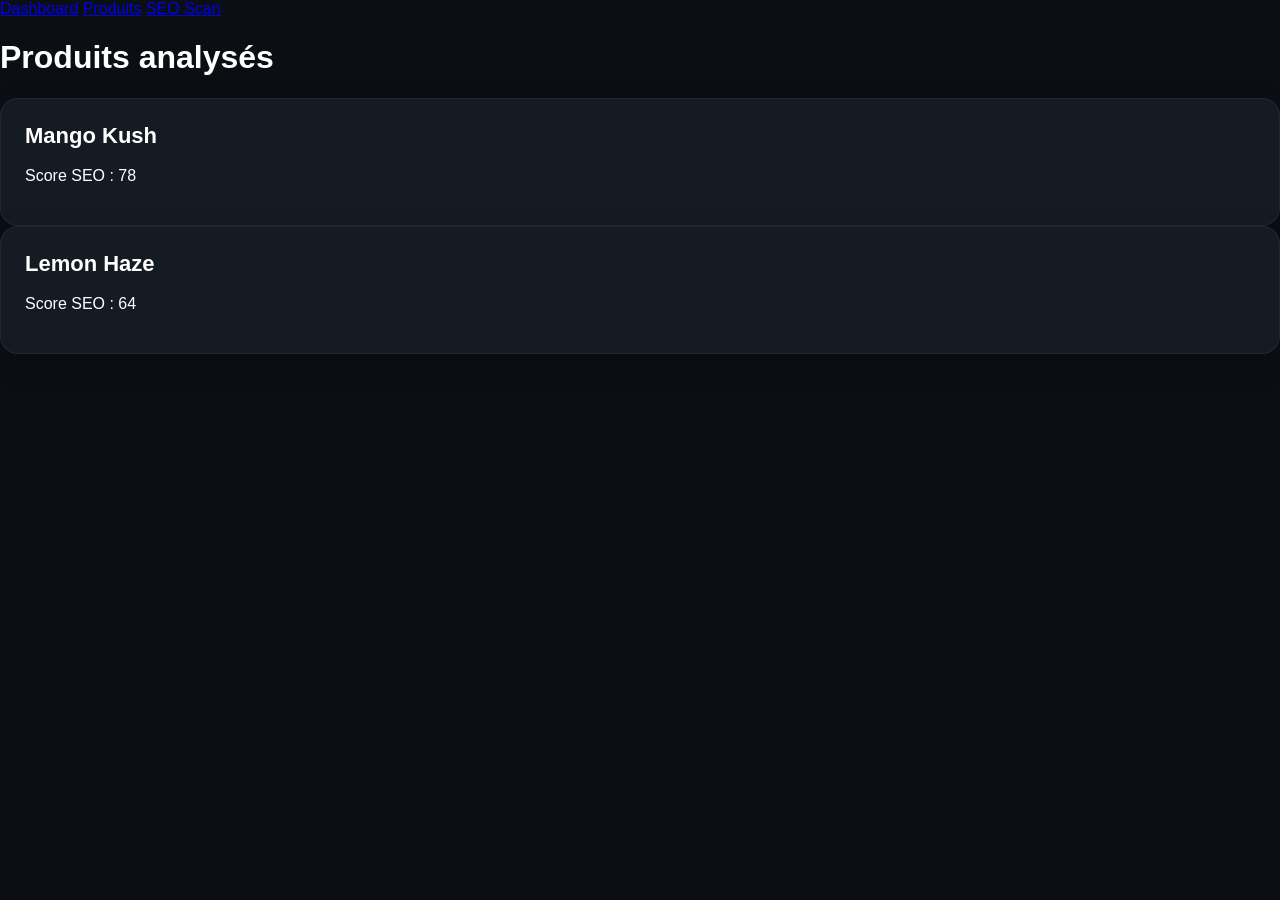
==== products.html @ 6b39fcce "products.html" ====
<!DOCTYPE html>
<html>
<head>
<title>Produits SEO</title>
<link rel="stylesheet" href="style.css">
</head>

<body>

<nav class="menu">
<a href="index.html">Dashboard</a>
<a href="products.html">Produits</a>
<a href="seo.html">SEO Scan</a>
</nav>

<h1>Produits analysés</h1>

<div class="card">
<h2>Mango Kush</h2>
<p>Score SEO : 78</p>
</div>

<div class="card">
<h2>Lemon Haze</h2>
<p>Score SEO : 64</p>
</div>

</body>
</html>
---- style.css ----
*{
  box-sizing:border-box;
}

body{
  margin:0;
  font-family:Arial, sans-serif;
  background:#0b0f14;
  color:#ffffff;
}

.hero{
  text-align:center;
  padding:60px 20px 30px;
}

.hero h1{
  margin:0 0 10px;
  font-size:42px;
}

.hero p{
  margin:0;
  color:#b7c0cc;
  font-size:18px;
}

.container{
  width:min(1100px, 92%);
  margin:30px auto 60px;
  display:grid;
  grid-template-columns:repeat(auto-fit, minmax(260px, 1fr));
  gap:20px;
}

.card{
  background:#141b23;
  border:1px solid rgba(255,255,255,0.06);
  border-radius:18px;
  padding:24px;
  box-shadow:0 10px 30px rgba(0,0,0,0.22);
}

.card h2{
  margin-top:0;
  font-size:22px;
}

.full{
  grid-column:1 / -1;
}

.score{
  font-size:64px;
  font-weight:700;
  color:#00e287;
  margin:10px 0;
}

button{
  padding:12px 18px;
  margin-right:10px;
  margin-bottom:10px;
  border:none;
  border-radius:10px;
  background:#00e287;
  color:#08110d;
  font-weight:700;
  cursor:pointer;
}

button:hover{
  opacity:0.9;
}

ul{
  margin:0;
  padding-left:20px;
}

li{
  margin-bottom:10px;
  color:#d7dee7;
}
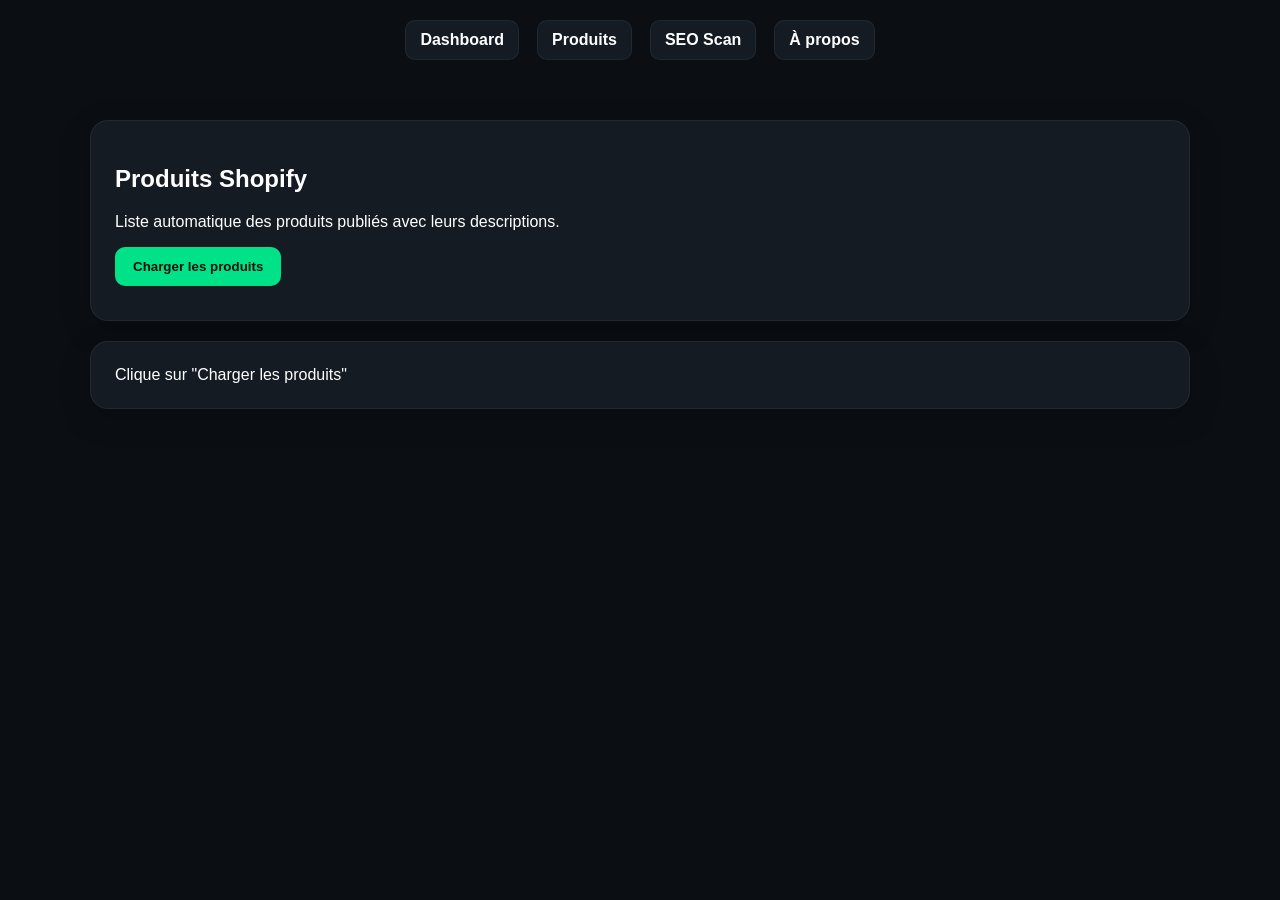
==== commit b428c598: "products.html" ====
--- a/products.html
+++ b/products.html
@@ -1,29 +1,32 @@
 <!DOCTYPE html>
-<html>
+<html lang="fr">
 <head>
-<title>Produits SEO</title>
-<link rel="stylesheet" href="style.css">
+  <meta charset="UTF-8" />
+  <meta name="viewport" content="width=device-width, initial-scale=1.0" />
+  <title>Produits | Golden King SEO Engine</title>
+  <link rel="stylesheet" href="style.css" />
 </head>
+<body>
+  <nav class="menu">
+    <a href="index.html">Dashboard</a>
+    <a href="products.html">Produits</a>
+    <a href="seo.html">SEO Scan</a>
+    <a href="about.html">À propos</a>
+  </nav>
 
-<body>
+  <main class="container">
+    <section class="card full">
+      <h1>Produits Shopify</h1>
+      <p>Liste automatique des produits publiés avec leurs descriptions.</p>
+      <button id="load-products-btn">Charger les produits</button>
+    </section>
 
-<nav class="menu">
-<a href="index.html">Dashboard</a>
-<a href="products.html">Produits</a>
-<a href="seo.html">SEO Scan</a>
-</nav>
+    <section class="card full">
+      <div id="products-status">Clique sur "Charger les produits"</div>
+      <div id="products-grid" class="products-grid"></div>
+    </section>
+  </main>
 
-<h1>Produits analysés</h1>
-
-<div class="card">
-<h2>Mango Kush</h2>
-<p>Score SEO : 78</p>
-</div>
-
-<div class="card">
-<h2>Lemon Haze</h2>
-<p>Score SEO : 64</p>
-</div>
-
+  <script src="script.js"></script>
 </body>
 </html>
--- a/style.css
+++ b/style.css
@@ -1,3 +1,16 @@
+.menu{
+display:flex;
+gap:20px;
+justify-content:center;
+margin-bottom:40px;
+}
+
+.menu a{
+color:white;
+text-decoration:none;
+font-weight:bold;
+}
+
 *{
   box-sizing:border-box;
 }
@@ -82,3 +95,26 @@
   margin-bottom:10px;
   color:#d7dee7;
 }
+
+.menu{
+  display:flex;
+  gap:18px;
+  justify-content:center;
+  align-items:center;
+  padding:20px;
+  flex-wrap:wrap;
+}
+
+.menu a{
+  color:#fff;
+  text-decoration:none;
+  font-weight:700;
+  padding:10px 14px;
+  border-radius:10px;
+  background:#141b23;
+  border:1px solid rgba(255,255,255,0.06);
+}
+
+.menu a:hover{
+  opacity:.9;
+}
